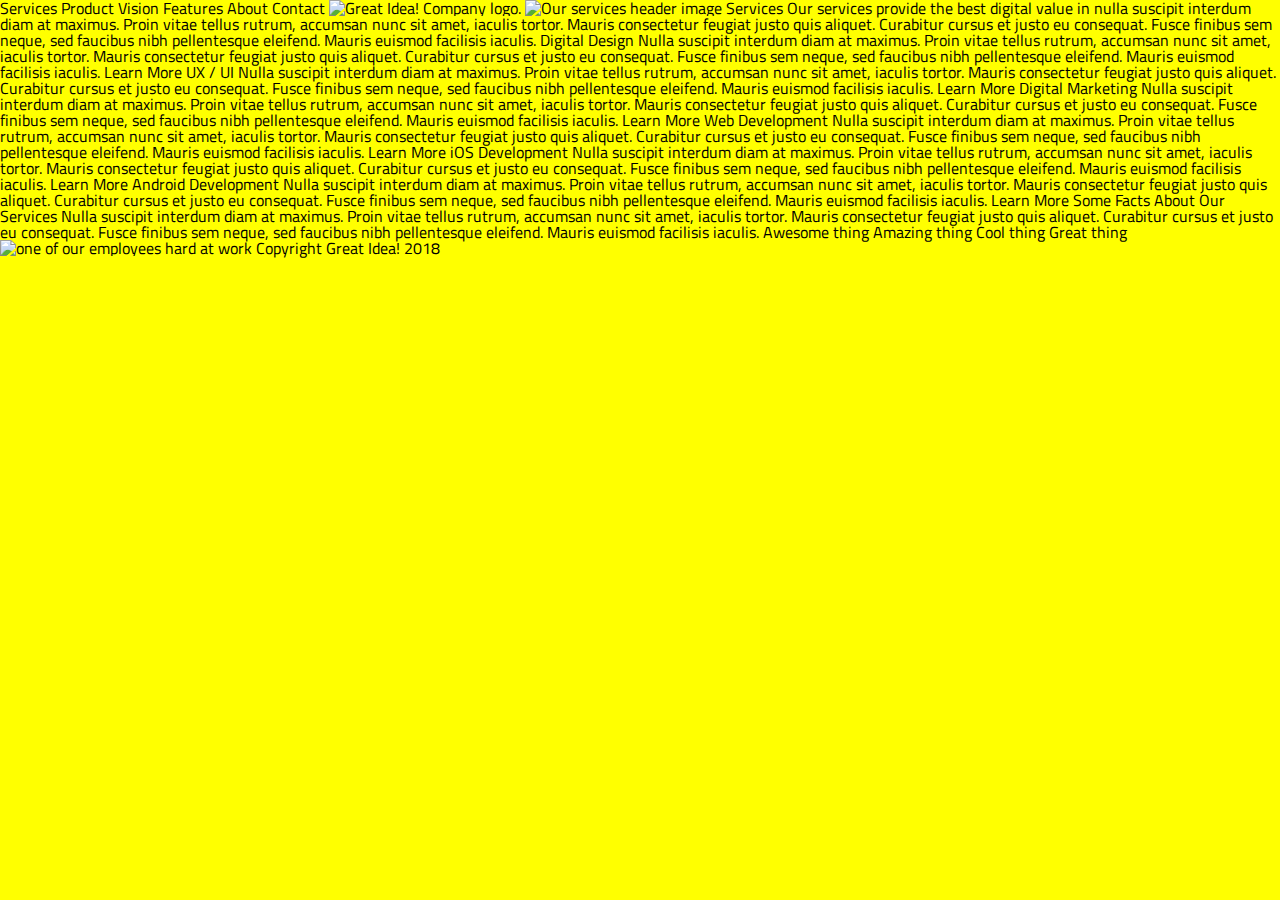
==== great-idea/services.html @ 027053be "finishing first page" ====
<!doctype html>

<html lang="en">
<head>
  <meta charset="utf-8">

  <title>Great Idea! - Services</title>

  <link href="https://fonts.googleapis.com/css?family=Bangers|Titillium+Web" rel="stylesheet">
  <link rel="stylesheet" href="css/index.css">

  <!--[if lt IE 9]>
    <script src="https://cdnjs.cloudflare.com/ajax/libs/html5shiv/3.7.3/html5shiv.js"></script>
  <![endif]-->
</head>

<body>


Services
Product
Vision
Features
About
Contact

<img class="logo" src="img/logo.png" alt="Great Idea! Company logo.">


<img class="services-header-img" src="img/services-header.jpg" alt="Our services header image">

Services

Our services provide the best digital value in nulla suscipit interdum diam at maximus. Proin vitae tellus rutrum, accumsan nunc sit amet, iaculis tortor. Mauris consectetur feugiat justo quis aliquet. Curabitur cursus et justo eu consequat. Fusce finibus sem neque, sed faucibus nibh pellentesque eleifend. Mauris euismod facilisis iaculis.


Digital Design

Nulla suscipit interdum diam at maximus. Proin vitae tellus rutrum, accumsan nunc sit amet, iaculis tortor. Mauris consectetur feugiat justo quis aliquet. Curabitur cursus et justo eu consequat. Fusce finibus sem neque, sed faucibus nibh pellentesque
eleifend. Mauris euismod facilisis iaculis.

Learn More



UX / UI

Nulla suscipit interdum diam at maximus. Proin vitae tellus rutrum, accumsan nunc sit amet, iaculis tortor. Mauris consectetur feugiat justo quis aliquet. Curabitur cursus et justo eu consequat. Fusce finibus sem neque, sed faucibus nibh pellentesque
eleifend. Mauris euismod facilisis iaculis.

Learn More



Digital Marketing

Nulla suscipit interdum diam at maximus. Proin vitae tellus rutrum, accumsan nunc sit amet, iaculis tortor. Mauris consectetur feugiat justo quis aliquet. Curabitur cursus et justo eu consequat. Fusce finibus sem neque, sed faucibus nibh pellentesque
eleifend. Mauris euismod facilisis iaculis.

Learn More



Web Development

Nulla suscipit interdum diam at maximus. Proin vitae tellus rutrum, accumsan nunc sit amet, iaculis tortor. Mauris consectetur feugiat justo quis aliquet. Curabitur cursus et justo eu consequat. Fusce finibus sem neque, sed faucibus nibh pellentesque
eleifend. Mauris euismod facilisis iaculis.

Learn More



iOS Development

Nulla suscipit interdum diam at maximus. Proin vitae tellus rutrum, accumsan nunc sit amet, iaculis tortor. Mauris consectetur feugiat justo quis aliquet. Curabitur cursus et justo eu consequat. Fusce finibus sem neque, sed faucibus nibh pellentesque
eleifend. Mauris euismod facilisis iaculis.

Learn More



Android Development

Nulla suscipit interdum diam at maximus. Proin vitae tellus rutrum, accumsan nunc sit amet, iaculis tortor. Mauris consectetur feugiat justo quis aliquet. Curabitur cursus et justo eu consequat. Fusce finibus sem neque, sed faucibus nibh pellentesque
eleifend. Mauris euismod facilisis iaculis.

Learn More


Some Facts About Our Services

Nulla suscipit interdum diam at maximus. Proin vitae tellus rutrum, accumsan nunc sit amet, iaculis tortor. Mauris consectetur feugiat justo quis aliquet. Curabitur cursus et justo eu consequat. Fusce finibus sem neque, sed faucibus nibh pellentesque
eleifend. Mauris euismod facilisis iaculis.


Awesome thing
Amazing thing
Cool thing
Great thing

<img class="services-info-img" src="img/services-info.png" alt="one of our employees hard at work">

Copyright Great Idea! 2018

</body>

</html>
---- great-idea/css/index.css ----
/* http://meyerweb.com/eric/tools/css/reset/ 
   v2.0 | 20110126
   License: none (public domain)
*/

html, body, div, span, applet, object, iframe,
h1, h2, h3, h4, h5, h6, p, blockquote, pre,
a, abbr, acronym, address, big, cite, code,
del, dfn, em, img, ins, kbd, q, s, samp,
small, strike, strong, sub, sup, tt, var,
b, u, i, center,
dl, dt, dd, ol, ul, li,
fieldset, form, label, legend,
table, caption, tbody, tfoot, thead, tr, th, td,
article, aside, canvas, details, embed, 
figure, figcaption, footer, header, hgroup, 
menu, nav, output, ruby, section, summary,
time, mark, audio, video {
	margin: 0;
	padding: 0;
	border: 0;
	font-size: 100%;
	font: inherit;
	vertical-align: baseline;
}
/* HTML5 display-role reset for older browsers */
article, aside, details, figcaption, figure, 
footer, header, hgroup, menu, nav, section {
	display: block;
}
body {
	line-height: 1;
}
ol, ul {
	list-style: none;
}
blockquote, q {
	quotes: none;
}
blockquote:before, blockquote:after,
q:before, q:after {
	content: '';
	content: none;
}
table {
	border-collapse: collapse;
	border-spacing: 0;
}

/* Set every element's box-sizing to border-box */
* {
    box-sizing: border-box;
}

html, body {
    height: 100%;
    font-family: 'Titillium Web', sans-serif;
}

h1, h2, h3, h4, h5 {
    font-family: 'Bangers', cursive;
    letter-spacing: 1px;
    margin-bottom: 15px;
}

/* Your code starts here! */
body {
	background-color: yellow;
}
header {
	width: 100%;
	text-align: center;
}
nav {
	display: flex;
	justify-content: space-evenly;
}
img.logo {
	width: 175px;
	/* border: 2px solid red;  */
}
img {
	width: 175px;
	/* border: 2px solid blue;  */
}
h2 {
	margin: 10px;
	font-size: 20px;
	background:green; 
	text-align: center;
}
section {
	width: 100%;
	flex-wrap: wrap;
	justify-content: space-evenly;
}
h3 {
	margin: 15px;
	/* border-color: black;
	border-style: solid;
	border-width: 2px; */	
}
.middle-img {
	margin-top: 15px;
	width: 250px;
}
p {
	display: inline-block;
	/* border: 2px solid green; */
	width: 250px;
	display: flex;
	align-items: flex-start;
}
.mainContent {
	display: flex;
	flex-direction: row;
	flex-wrap: wrap;
	justify-content: space-evenly;
}
.flexPlay {
	margin: 15px;
	display: flex;
	flex-direction: row;
	justify-content: space-evenly;
	align-items: center;
}
footer {
	text-align: center;
}
.contact {
	font-size: 30px;
	text-align: center;
	width: 100%
}
h4 {
	text-align: center;
	margin-top: 15px;
	background-color:orange; 
}
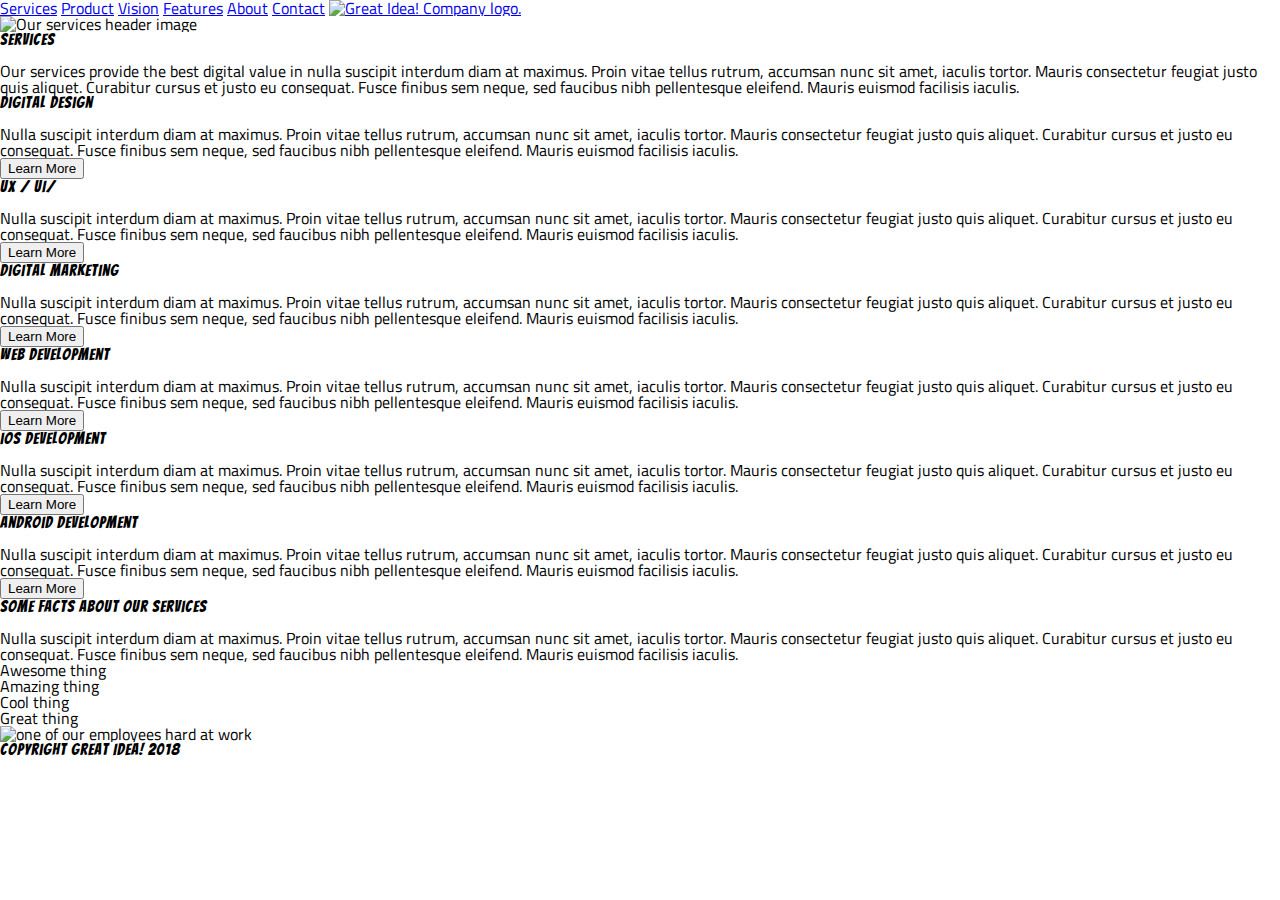
==== commit 9626f315: "second page html" ====
--- a/great-idea/services.html
+++ b/great-idea/services.html
@@ -1,107 +1,163 @@
-<!doctype html>
+<!DOCTYPE html>
 
 <html lang="en">
-<head>
-  <meta charset="utf-8">
+  <head>
+    <meta charset="utf-8" />
 
-  <title>Great Idea! - Services</title>
+    <title>Great Idea! - Services</title>
 
-  <link href="https://fonts.googleapis.com/css?family=Bangers|Titillium+Web" rel="stylesheet">
-  <link rel="stylesheet" href="css/index.css">
+    <link
+      href="https://fonts.googleapis.com/css?family=Bangers|Titillium+Web"
+      rel="stylesheet"
+    />
+    <link rel="stylesheet" href="css/services.css" />
 
-  <!--[if lt IE 9]>
-    <script src="https://cdnjs.cloudflare.com/ajax/libs/html5shiv/3.7.3/html5shiv.js"></script>
-  <![endif]-->
-</head>
+    <!--[if lt IE 9]>
+      <script src="https://cdnjs.cloudflare.com/ajax/libs/html5shiv/3.7.3/html5shiv.js"></script>
+    <![endif]-->
+  </head>
 
-<body>
+  <body>
+    <nav>
+      <a href="#">Services</a>
+      <a href="#">Product</a>
+      <a href="#">Vision</a>
+      <a href="#">Features</a>
+      <a href="#">About</a>
+      <a href="#">Contact</a>
+      <a href="index.html"
+        ><img class="logo" src="img/logo.png" alt="Great Idea! Company logo."
+      /></a>
+    </nav>
 
+    <header>
+      <img
+        class="services-header-img"
+        src="img/services-header.jpg"
+        alt="Our services header image"
+      />
 
-Services
-Product
-Vision
-Features
-About
-Contact
+      <h1>Services</h1>
 
-<img class="logo" src="img/logo.png" alt="Great Idea! Company logo.">
+      <p>
+        Our services provide the best digital value in nulla suscipit interdum
+        diam at maximus. Proin vitae tellus rutrum, accumsan nunc sit amet,
+        iaculis tortor. Mauris consectetur feugiat justo quis aliquet. Curabitur
+        cursus et justo eu consequat. Fusce finibus sem neque, sed faucibus nibh
+        pellentesque eleifend. Mauris euismod facilisis iaculis.
+      </p>
+    </header>
 
+    <section>
+      <div class="content">
+        <h2>Digital Design</h2>
 
-<img class="services-header-img" src="img/services-header.jpg" alt="Our services header image">
+        <p>
+          Nulla suscipit interdum diam at maximus. Proin vitae tellus rutrum,
+          accumsan nunc sit amet, iaculis tortor. Mauris consectetur feugiat
+          justo quis aliquet. Curabitur cursus et justo eu consequat. Fusce
+          finibus sem neque, sed faucibus nibh pellentesque eleifend. Mauris
+          euismod facilisis iaculis.
+        </p>
 
-Services
+        <button>Learn More</button>
+      </div>
+      <div class="content">
+        <h2>UX / UI/</h2>
 
-Our services provide the best digital value in nulla suscipit interdum diam at maximus. Proin vitae tellus rutrum, accumsan nunc sit amet, iaculis tortor. Mauris consectetur feugiat justo quis aliquet. Curabitur cursus et justo eu consequat. Fusce finibus sem neque, sed faucibus nibh pellentesque eleifend. Mauris euismod facilisis iaculis.
+        <p>
+          Nulla suscipit interdum diam at maximus. Proin vitae tellus rutrum,
+          accumsan nunc sit amet, iaculis tortor. Mauris consectetur feugiat
+          justo quis aliquet. Curabitur cursus et justo eu consequat. Fusce
+          finibus sem neque, sed faucibus nibh pellentesque eleifend. Mauris
+          euismod facilisis iaculis.
+        </p>
 
+        <button>Learn More</button>
+      </div>
 
-Digital Design
+      <div class="content">
+        <h2>Digital Marketing</h2>
 
-Nulla suscipit interdum diam at maximus. Proin vitae tellus rutrum, accumsan nunc sit amet, iaculis tortor. Mauris consectetur feugiat justo quis aliquet. Curabitur cursus et justo eu consequat. Fusce finibus sem neque, sed faucibus nibh pellentesque
-eleifend. Mauris euismod facilisis iaculis.
+        <p>
+          Nulla suscipit interdum diam at maximus. Proin vitae tellus rutrum,
+          accumsan nunc sit amet, iaculis tortor. Mauris consectetur feugiat
+          justo quis aliquet. Curabitur cursus et justo eu consequat. Fusce
+          finibus sem neque, sed faucibus nibh pellentesque eleifend. Mauris
+          euismod facilisis iaculis.
+        </p>
 
-Learn More
+        <button>Learn More</button>
+      </div>
 
+      <div class="content">
+        <h2>Web Development</h2>
 
+        <p>
+          Nulla suscipit interdum diam at maximus. Proin vitae tellus rutrum,
+          accumsan nunc sit amet, iaculis tortor. Mauris consectetur feugiat
+          justo quis aliquet. Curabitur cursus et justo eu consequat. Fusce
+          finibus sem neque, sed faucibus nibh pellentesque eleifend. Mauris
+          euismod facilisis iaculis.
+        </p>
 
-UX / UI
+        <button>Learn More</button>
+      </div>
 
-Nulla suscipit interdum diam at maximus. Proin vitae tellus rutrum, accumsan nunc sit amet, iaculis tortor. Mauris consectetur feugiat justo quis aliquet. Curabitur cursus et justo eu consequat. Fusce finibus sem neque, sed faucibus nibh pellentesque
-eleifend. Mauris euismod facilisis iaculis.
+      <div class="content">
+        <h2>iOS Development</h2>
 
-Learn More
+        <p>
+          Nulla suscipit interdum diam at maximus. Proin vitae tellus rutrum,
+          accumsan nunc sit amet, iaculis tortor. Mauris consectetur feugiat
+          justo quis aliquet. Curabitur cursus et justo eu consequat. Fusce
+          finibus sem neque, sed faucibus nibh pellentesque eleifend. Mauris
+          euismod facilisis iaculis.
+        </p>
 
+        <button>Learn More</button>
+      </div>
 
+      <div class="content">
+        <h2>Android Development</h2>
 
-Digital Marketing
+        <p>
+          Nulla suscipit interdum diam at maximus. Proin vitae tellus rutrum,
+          accumsan nunc sit amet, iaculis tortor. Mauris consectetur feugiat
+          justo quis aliquet. Curabitur cursus et justo eu consequat. Fusce
+          finibus sem neque, sed faucibus nibh pellentesque eleifend. Mauris
+          euismod facilisis iaculis.
+        </p>
 
-Nulla suscipit interdum diam at maximus. Proin vitae tellus rutrum, accumsan nunc sit amet, iaculis tortor. Mauris consectetur feugiat justo quis aliquet. Curabitur cursus et justo eu consequat. Fusce finibus sem neque, sed faucibus nibh pellentesque
-eleifend. Mauris euismod facilisis iaculis.
+        <button>Learn More</button>
+      </div>
+    </section>
 
-Learn More
+    <footer>
+      <div class="fSection">
+        <h2>Some Facts About Our Services</h2>
+        <p>
+          Nulla suscipit interdum diam at maximus. Proin vitae tellus rutrum,
+          accumsan nunc sit amet, iaculis tortor. Mauris consectetur feugiat
+          justo quis aliquet. Curabitur cursus et justo eu consequat. Fusce
+          finibus sem neque, sed faucibus nibh pellentesque eleifend. Mauris
+          euismod facilisis iaculis.
+        </p>
 
+        <ul>
+          <li>Awesome thing</li>
+          <li>Amazing thing</li>
+          <li>Cool thing</li>
+          <li>Great thing</li>
+        </ul>
 
-
-Web Development
-
-Nulla suscipit interdum diam at maximus. Proin vitae tellus rutrum, accumsan nunc sit amet, iaculis tortor. Mauris consectetur feugiat justo quis aliquet. Curabitur cursus et justo eu consequat. Fusce finibus sem neque, sed faucibus nibh pellentesque
-eleifend. Mauris euismod facilisis iaculis.
-
-Learn More
-
-
-
-iOS Development
-
-Nulla suscipit interdum diam at maximus. Proin vitae tellus rutrum, accumsan nunc sit amet, iaculis tortor. Mauris consectetur feugiat justo quis aliquet. Curabitur cursus et justo eu consequat. Fusce finibus sem neque, sed faucibus nibh pellentesque
-eleifend. Mauris euismod facilisis iaculis.
-
-Learn More
-
-
-
-Android Development
-
-Nulla suscipit interdum diam at maximus. Proin vitae tellus rutrum, accumsan nunc sit amet, iaculis tortor. Mauris consectetur feugiat justo quis aliquet. Curabitur cursus et justo eu consequat. Fusce finibus sem neque, sed faucibus nibh pellentesque
-eleifend. Mauris euismod facilisis iaculis.
-
-Learn More
-
-
-Some Facts About Our Services
-
-Nulla suscipit interdum diam at maximus. Proin vitae tellus rutrum, accumsan nunc sit amet, iaculis tortor. Mauris consectetur feugiat justo quis aliquet. Curabitur cursus et justo eu consequat. Fusce finibus sem neque, sed faucibus nibh pellentesque
-eleifend. Mauris euismod facilisis iaculis.
-
-
-Awesome thing
-Amazing thing
-Cool thing
-Great thing
-
-<img class="services-info-img" src="img/services-info.png" alt="one of our employees hard at work">
-
-Copyright Great Idea! 2018
-
-</body>
-
-</html>+        <img
+          class="services-info-img"
+          src="img/services-info.png"
+          alt="one of our employees hard at work"
+        />
+      </div>
+      <h3>Copyright Great Idea! 2018</h3>
+    </footer>
+  </body>
+</html>
--- a/great-idea/css/services.css
+++ b/great-idea/css/services.css
@@ -0,0 +1,64 @@
+/* http://meyerweb.com/eric/tools/css/reset/ 
+   v2.0 | 20110126
+   License: none (public domain)
+*/
+
+html, body, div, span, applet, object, iframe,
+h1, h2, h3, h4, h5, h6, p, blockquote, pre,
+a, abbr, acronym, address, big, cite, code,
+del, dfn, em, img, ins, kbd, q, s, samp,
+small, strike, strong, sub, sup, tt, var,
+b, u, i, center,
+dl, dt, dd, ol, ul, li,
+fieldset, form, label, legend,
+table, caption, tbody, tfoot, thead, tr, th, td,
+article, aside, canvas, details, embed, 
+figure, figcaption, footer, header, hgroup, 
+menu, nav, output, ruby, section, summary,
+time, mark, audio, video {
+	margin: 0;
+	padding: 0;
+	border: 0;
+	font-size: 100%;
+	font: inherit;
+	vertical-align: baseline;
+}
+/* HTML5 display-role reset for older browsers */
+article, aside, details, figcaption, figure, 
+footer, header, hgroup, menu, nav, section {
+	display: block;
+}
+body {
+	line-height: 1;
+}
+ol, ul {
+	list-style: none;
+}
+blockquote, q {
+	quotes: none;
+}
+blockquote:before, blockquote:after,
+q:before, q:after {
+	content: '';
+	content: none;
+}
+table {
+	border-collapse: collapse;
+	border-spacing: 0;
+}
+
+/* Set every element's box-sizing to border-box */
+* {
+    box-sizing: border-box;
+}
+
+html, body {
+    height: 100%;
+    font-family: 'Titillium Web', sans-serif;
+}
+
+h1, h2, h3, h4, h5 {
+    font-family: 'Bangers', cursive;
+    letter-spacing: 1px;
+    margin-bottom: 15px;
+}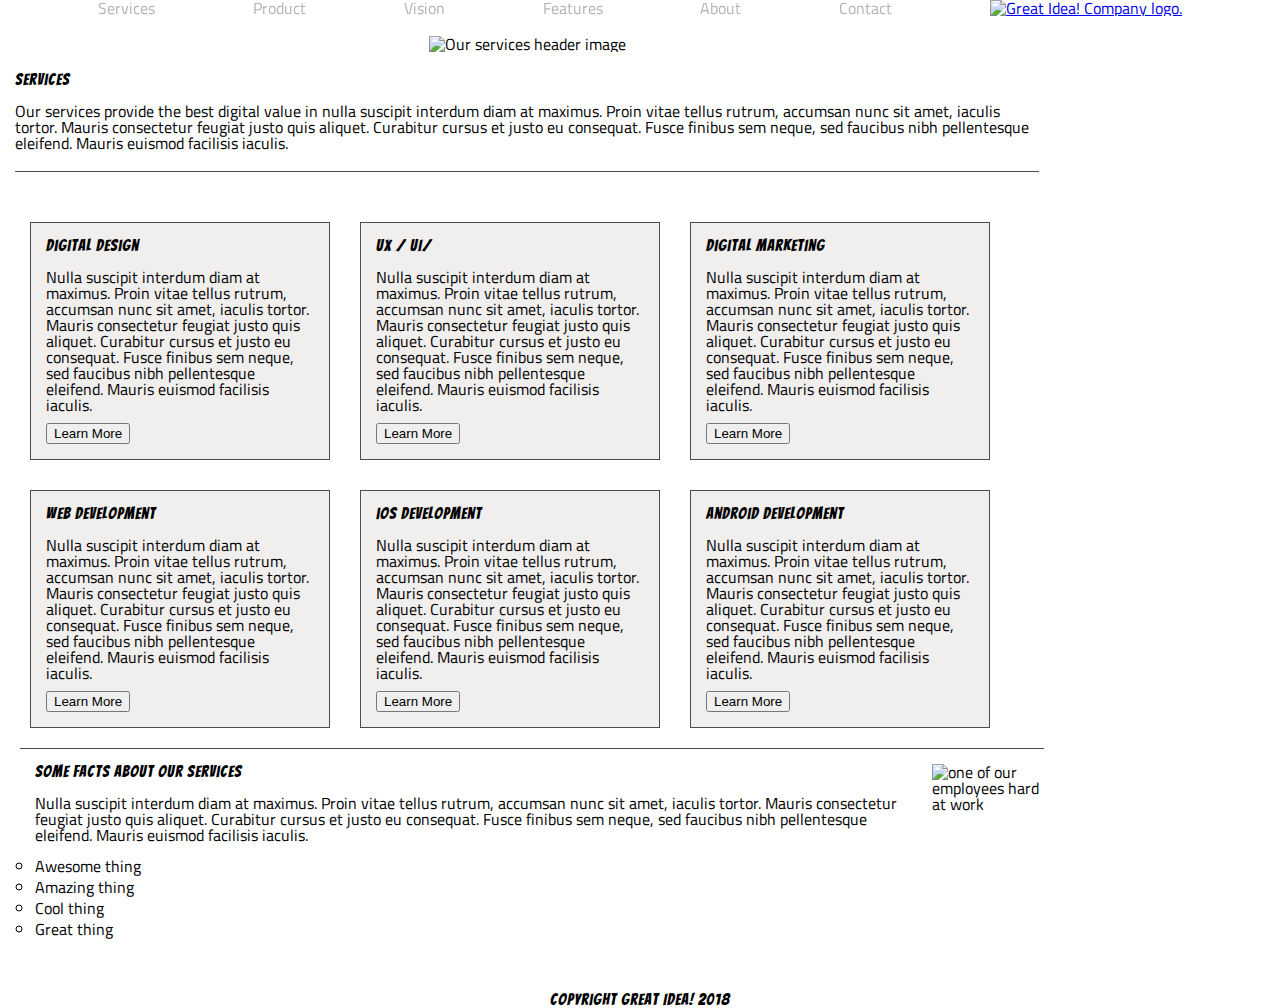
==== commit c81f6664: "adding readme name" ====
--- a/great-idea/services.html
+++ b/great-idea/services.html
@@ -19,12 +19,12 @@
 
   <body>
     <nav>
-      <a href="#">Services</a>
-      <a href="#">Product</a>
-      <a href="#">Vision</a>
-      <a href="#">Features</a>
-      <a href="#">About</a>
-      <a href="#">Contact</a>
+      <a class="navRef" href="#">Services</a>
+      <a class="navRef" href="#">Product</a>
+      <a class="navRef" href="#">Vision</a>
+      <a class="navRef" href="#">Features</a>
+      <a class="navRef" href="#">About</a>
+      <a class="navRef" href="#">Contact</a>
       <a href="index.html"
         ><img class="logo" src="img/logo.png" alt="Great Idea! Company logo."
       /></a>
@@ -36,16 +36,17 @@
         src="img/services-header.jpg"
         alt="Our services header image"
       />
+      <div class="hContent">
+        <h1>Services</h1>
 
-      <h1>Services</h1>
-
-      <p>
-        Our services provide the best digital value in nulla suscipit interdum
-        diam at maximus. Proin vitae tellus rutrum, accumsan nunc sit amet,
-        iaculis tortor. Mauris consectetur feugiat justo quis aliquet. Curabitur
-        cursus et justo eu consequat. Fusce finibus sem neque, sed faucibus nibh
-        pellentesque eleifend. Mauris euismod facilisis iaculis.
-      </p>
+        <p>
+          Our services provide the best digital value in nulla suscipit interdum
+          diam at maximus. Proin vitae tellus rutrum, accumsan nunc sit amet,
+          iaculis tortor. Mauris consectetur feugiat justo quis aliquet.
+          Curabitur cursus et justo eu consequat. Fusce finibus sem neque, sed
+          faucibus nibh pellentesque eleifend. Mauris euismod facilisis iaculis.
+        </p>
+      </div>
     </header>
 
     <section>
@@ -150,14 +151,14 @@
           <li>Cool thing</li>
           <li>Great thing</li>
         </ul>
+      </div>
 
-        <img
-          class="services-info-img"
-          src="img/services-info.png"
-          alt="one of our employees hard at work"
-        />
-      </div>
-      <h3>Copyright Great Idea! 2018</h3>
+      <img
+        class="services-info-img"
+        src="img/services-info.png"
+        alt="one of our employees hard at work"
+      />
     </footer>
+    <h3>Copyright Great Idea! 2018</h3>
   </body>
 </html>
--- a/great-idea/css/services.css
+++ b/great-idea/css/services.css
@@ -61,4 +61,72 @@
     font-family: 'Bangers', cursive;
     letter-spacing: 1px;
     margin-bottom: 15px;
+}
+
+nav {
+    display: flex;
+    justify-content: space-evenly;
+    flex-direction: row;
+    align-items: center;
+}
+.navRef {
+    filter: opacity(60%);
+    color: grey;
+    text-decoration: none;
+}
+header {
+    width: 80%;
+    text-align: center;
+    margin: 20px;
+    margin-left: 15px;
+}
+h1 {
+    text-align: left;
+    margin-top: 20px;
+}
+.hContent {
+    text-align: left;
+    padding-bottom: 20px;
+    border-bottom: solid 1px rgb(77, 76, 76); 
+}
+section {  
+    display: flex;
+    flex-direction: row;
+    flex-wrap: wrap;
+}
+.content {
+    padding: 15px;
+    width: 300px;
+    border: solid .8px rgb(77, 76, 76);
+    background-color: rgb(241, 238, 238);
+    margin-left: 30px;
+    margin-top: 30px;
+}
+button {
+    margin-top: 10px;
+}
+footer {
+    display: flex;
+    text-align: left;
+    padding-bottom: 20px;
+    margin-top: 30px;
+    border-top: solid 1px rgb(77, 76, 76);
+    width: 80%;
+    margin: 20px;
+}
+.fSection {
+    margin: 15px;
+}
+ul {
+    margin-top: 15px;
+}
+li {
+    margin-top: 5px;
+    list-style-type: circle;
+}
+.services-info-img {
+    margin-top: 15px;
+}
+h3 {
+    text-align: center;
 }